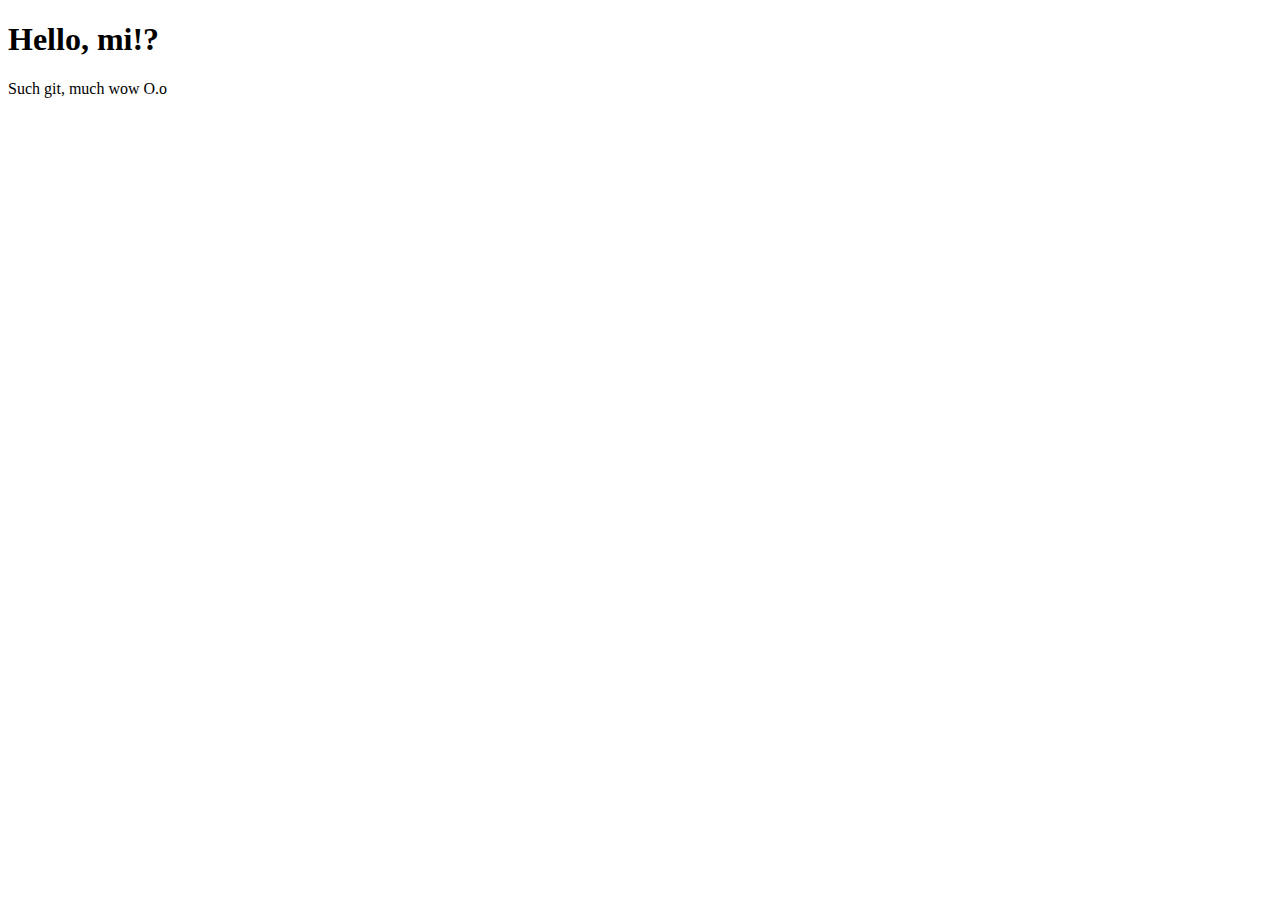
==== index.html @ a4be4400 "My First Commit" ====
<!DOCTYPE html>
<html lang="en">
<head>
    <meta charset="UTF-8">
    <meta name="viewport" content="width=device-width, initial-scale=1.0">
    <title>My First GitHub Page</title>
</head>
<body>
    <h1>Hello, mi!?</h1>

    <p>Such git, much wow O.o</p>
</body>
</html>
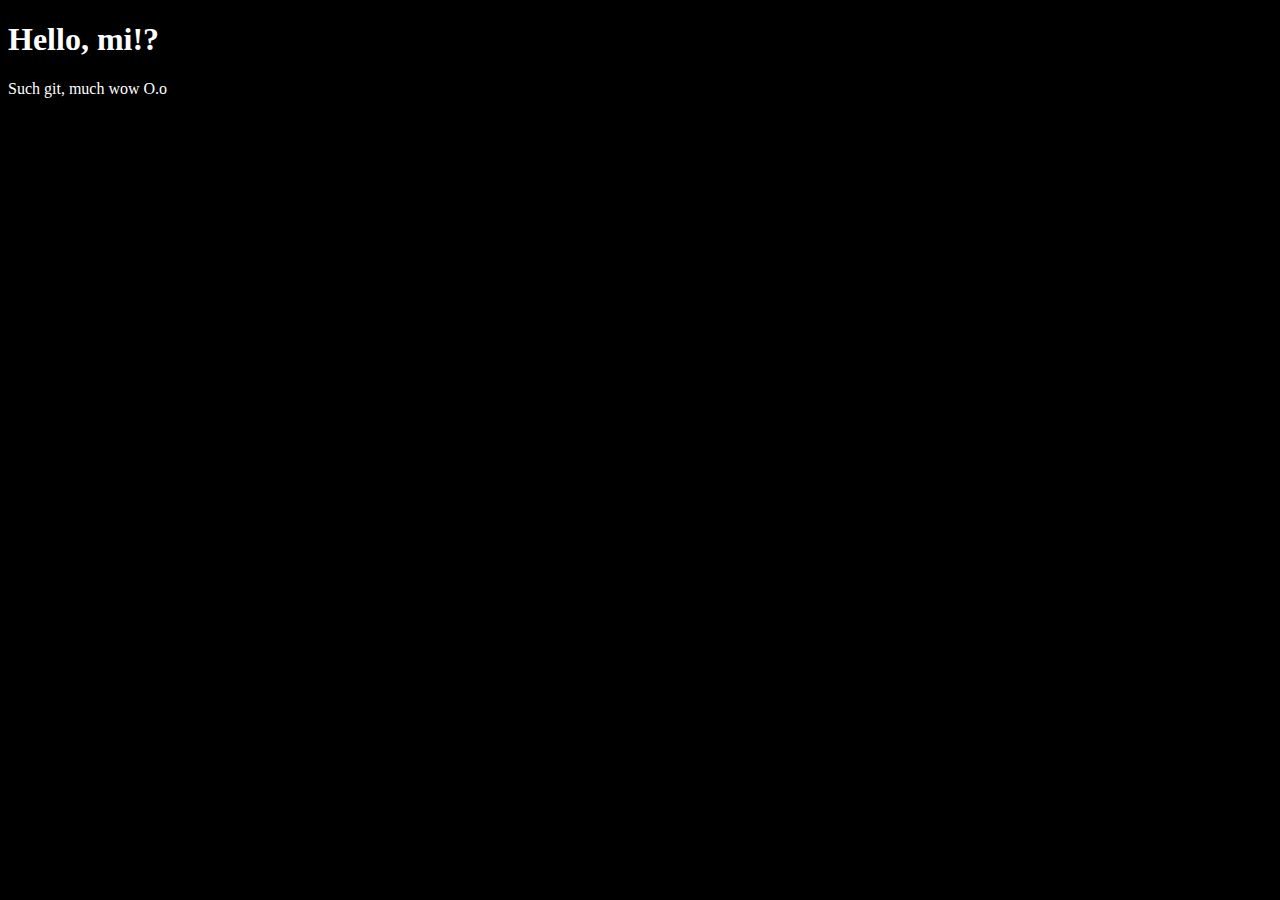
==== commit f586e856: "Update index.html" ====
--- a/index.html
+++ b/index.html
@@ -3,11 +3,12 @@
 <head>
     <meta charset="UTF-8">
     <meta name="viewport" content="width=device-width, initial-scale=1.0">
-    <title>My First GitHub Page</title>
+    <title>Ezt nem kéne elrontani</title>
+    <link rel="stylesheet" href="stlye.css">
 </head>
 <body>
     <h1>Hello, mi!?</h1>
 
     <p>Such git, much wow O.o</p>
 </body>
-</html>+</html>
--- a/stlye.css
+++ b/stlye.css
@@ -0,0 +1,4 @@
+body {
+    background-color: black;
+    color: white;
+}